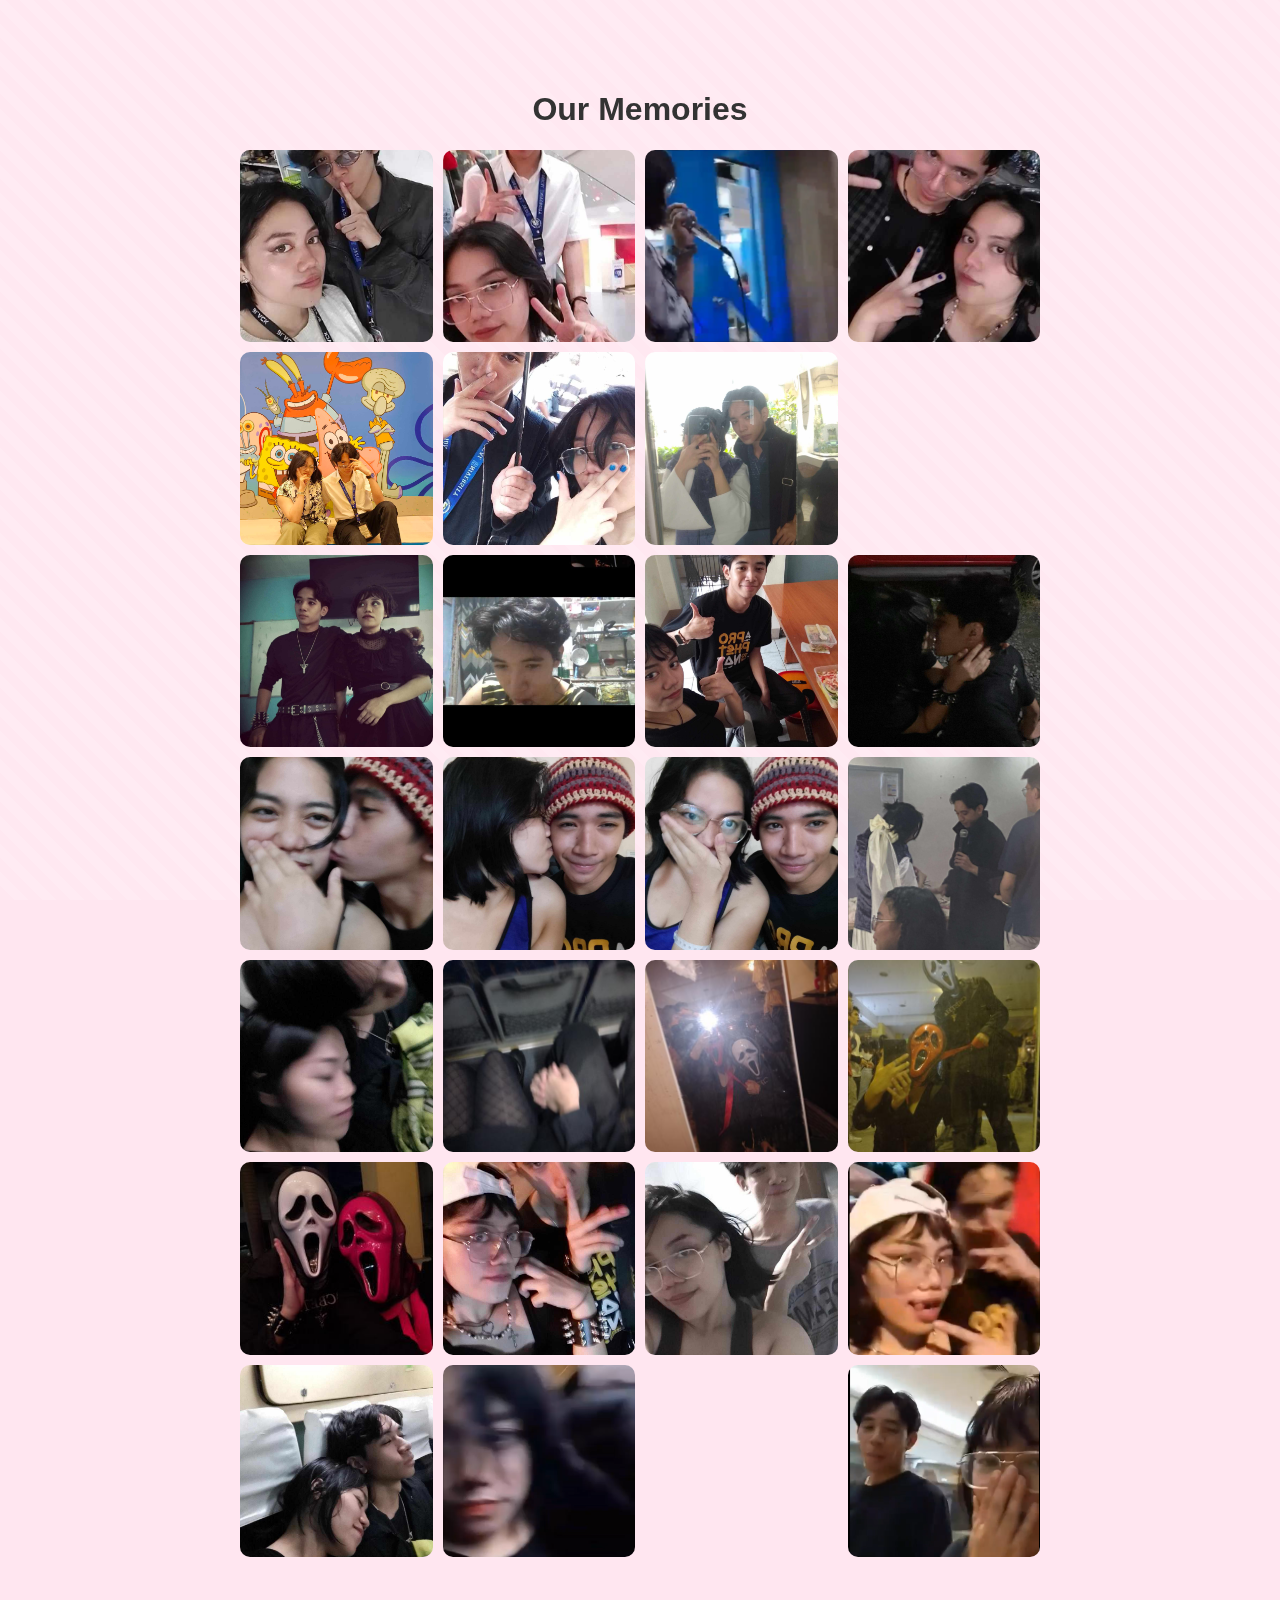
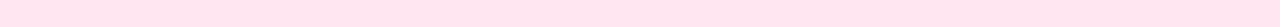
==== memories.html @ e3392d0c "Add files via upload" ====
<!DOCTYPE html>
<html lang="en">
<head>
    <meta charset="UTF-8">
    <meta name="viewport" content="width=device-width, initial-scale=1.0">
    <title>Photo Gallery</title>
    <link rel="stylesheet" href="gallery.css">
</head>
<body>
    <div class="background-animation"></div>
    <div class="gallery-container">
        <h1>Our Memories</h1>
        <div class="photo-grid">
            <div class="photo-frame" style="background-image: url('img1.jpg');" onclick="openModal(0, 'img')"></div>
            <div class="photo-frame" style="background-image: url('img2.jpg');" onclick="openModal(1, 'img')"></div>
			<div class="photo-frame" style="background-image: url('thumbnail1.jpg');" onclick="openModal(6, 'video')"></div> <!-- Thumbnail for video -->
            <div class="photo-frame" style="background-image: url('img3.jpg');" onclick="openModal(2, 'img')"></div>
            <div class="photo-frame" style="background-image: url('img4.jpg');" onclick="openModal(3, 'img')"></div>
            <div class="photo-frame" style="background-image: url('img5.jpg');" onclick="openModal(4, 'img')"></div>
            <div class="photo-frame" style="background-image: url('img6.jpg');" onclick="openModal(5, 'img')"></div>
			<div class="photo-frame" style="background-image: url('thumbnail2.png');" onclick="openModal(7, 'video')"></div> <!-- Thumbnail for video -->
            <div class="photo-frame" style="background-image: url('img7.jpg');" onclick="openModal(8, 'img')"></div>
			<div class="photo-frame" style="background-image: url('img8.jpg');" onclick="openModal(9, 'img')"></div>
			<div class="photo-frame" style="background-image: url('img9.jpg');" onclick="openModal(10, 'img')"></div>
			<div class="photo-frame" style="background-image: url('img10.jpg');" onclick="openModal(11, 'img')"></div>
            <div class="photo-frame" style="background-image: url('img11.jpg');" onclick="openModal(12, 'img')"></div>
			<div class="photo-frame" style="background-image: url('img12.jpg');" onclick="openModal(13, 'img')"></div>
			<div class="photo-frame" style="background-image: url('img13.jpg');" onclick="openModal(14, 'img')"></div>
			<div class="photo-frame" style="background-image: url('img14.jpg');" onclick="openModal(15, 'img')"></div>
			<div class="photo-frame" style="background-image: url('img15.jpg');" onclick="openModal(16, 'img')"></div>
			<div class="photo-frame" style="background-image: url('img16.jpg');" onclick="openModal(17, 'img')"></div>
			<div class="photo-frame" style="background-image: url('img17.jpg');" onclick="openModal(18, 'img')"></div>
			<div class="photo-frame" style="background-image: url('img18.jpg');" onclick="openModal(19, 'img')"></div>
			<div class="photo-frame" style="background-image: url('img19.jpg');" onclick="openModal(20, 'img')"></div>
			<div class="photo-frame" style="background-image: url('img20.jpg');" onclick="openModal(21, 'img')"></div>
			<div class="photo-frame" style="background-image: url('img21.jpg');" onclick="openModal(22, 'img')"></div>
			<div class="photo-frame" style="background-image: url('thumbnail3.jpg');" onclick="openModal(23, 'video')"></div> <!-- Thumbnail for video -->
			<div class="photo-frame" style="background-image: url('img22.jpg');" onclick="openModal(24, 'img')"></div>
			<div class="photo-frame" style="background-image: url('thumbnail4.jpg');" onclick="openModal(25, 'video')"></div> <!-- Thumbnail for video -->
			<div class="photo-frame" style="background-image: url('thumbnail5.png');" onclick="openModal(26, 'video')"></div> <!-- Thumbnail for video -->
			<div class="photo-frame" style="background-image: url('thumbnail7.jpg');" onclick="openModal(27, 'video')"></div> <!-- Thumbnail for video -->
        </div>
    </div>

    <div id="modal" class="modal">
        <div class="modal-content">
            <span class="close" onclick="closeModal()">&times;</span>
            <img id="modalImage" src="" alt="Zoomed Image" style="display: none;">
            <video id="modalVideo" controls style="display: none;">
                <source src="" type="video/mp4">
                Your browser does not support the video tag.
            </video>
            <button class="nav-button prev" onclick="changeMedia(-1)">&#10094;</button>
            <button class="nav-button next" onclick="changeMedia(1)">&#10095;</button>
        </div>
    </div>

    <script src="gallery.js"></script>
</body>
</html>
---- gallery.css ----
body {
    background-color: #ffe6f0;
    color: #333;
    font-family: Arial, sans-serif;
}

.background-animation {
    position: fixed;
    top: 0;
    left: 0;
    width: 100%;
    height: 100%;
    background: repeating-linear-gradient(
        45deg,
        rgba(255, 255, 255, 0.1),
        rgba(255, 255, 255, 0.1) 10px,
        rgba(255, 255, 255, 0.2) 10px,
        rgba(255, 255, 255, 0.2) 20px
    );
    animation: moveBackground 10s linear infinite;
    z-index: -1;
}

@keyframes moveBackground {
    from { background-position: 0 0; }
    to { background-position: 100px 100px; }
}

.gallery-container {
    max-width: 800px;
    margin: 50px auto;
    padding: 20px;
    text-align: center;
}

.photo-grid {
    display: grid;
    grid-template-columns: repeat(4, 1fr);
    gap: 10px;
}

.photo-frame {
    width: 100%;
    padding-bottom: 100%;
    background-size: cover;
    background-position: center;
    cursor: pointer;
    border-radius: 10px;
    transition: transform 0.2s; /* Smooth zoom */
}

.photo-frame:hover {
    transform: scale(1.05); /* Slight zoom on hover */
}

.modal {
    display: none;
    position: fixed;
    z-index: 10;
    left: 0;
    top: 0;
    width: 100%;
    height: 100%;
    background-color: rgba(0, 0, 0, 0.8);
}

.modal-content {
    position: relative;
    width: 80%;
    max-width: 800px;
    margin: auto; /* Center the modal content */
    text-align: center;
    top: 50%; /* Position from the top */
    transform: translateY(-50%); /* Center vertically */
}

.modal-image {
    width: 100%;
    height: auto;
    background-size: cover;
    background-position: center;
    border-radius: 10px;
}

.close {
    position: absolute;
    top: 15px;
    right: 35px;
    color: #fff;
    font-size: 30px;
    cursor: pointer;
    z-index: 20; /* Ensure close button is above other elements */
}

.nav-button {
    color: #fff;
    font-size: 30px;
    cursor: pointer;
    position: absolute;
    top: 50%;
    background-color: rgba(0, 0, 0, 0.5);
    border: none;
    padding: 10px;
    border-radius: 5px;
    transform: translateY(-50%);
    z-index: 15; /* Ensure navigation buttons are above other elements */
}

.prev {
    left: 0;
}

.next {
    right: 0;
}

#modal img, 
#modal video {
    max-width: 100%;
    max-height: 80vh;
    object-fit: contain; /* Ensure the image or video fits well */
    border-radius: 10px; /* Optional: Adds rounded corners */
    margin: auto; /* Center the media horizontally */
    display: block; /* Ensures margin auto works */
}
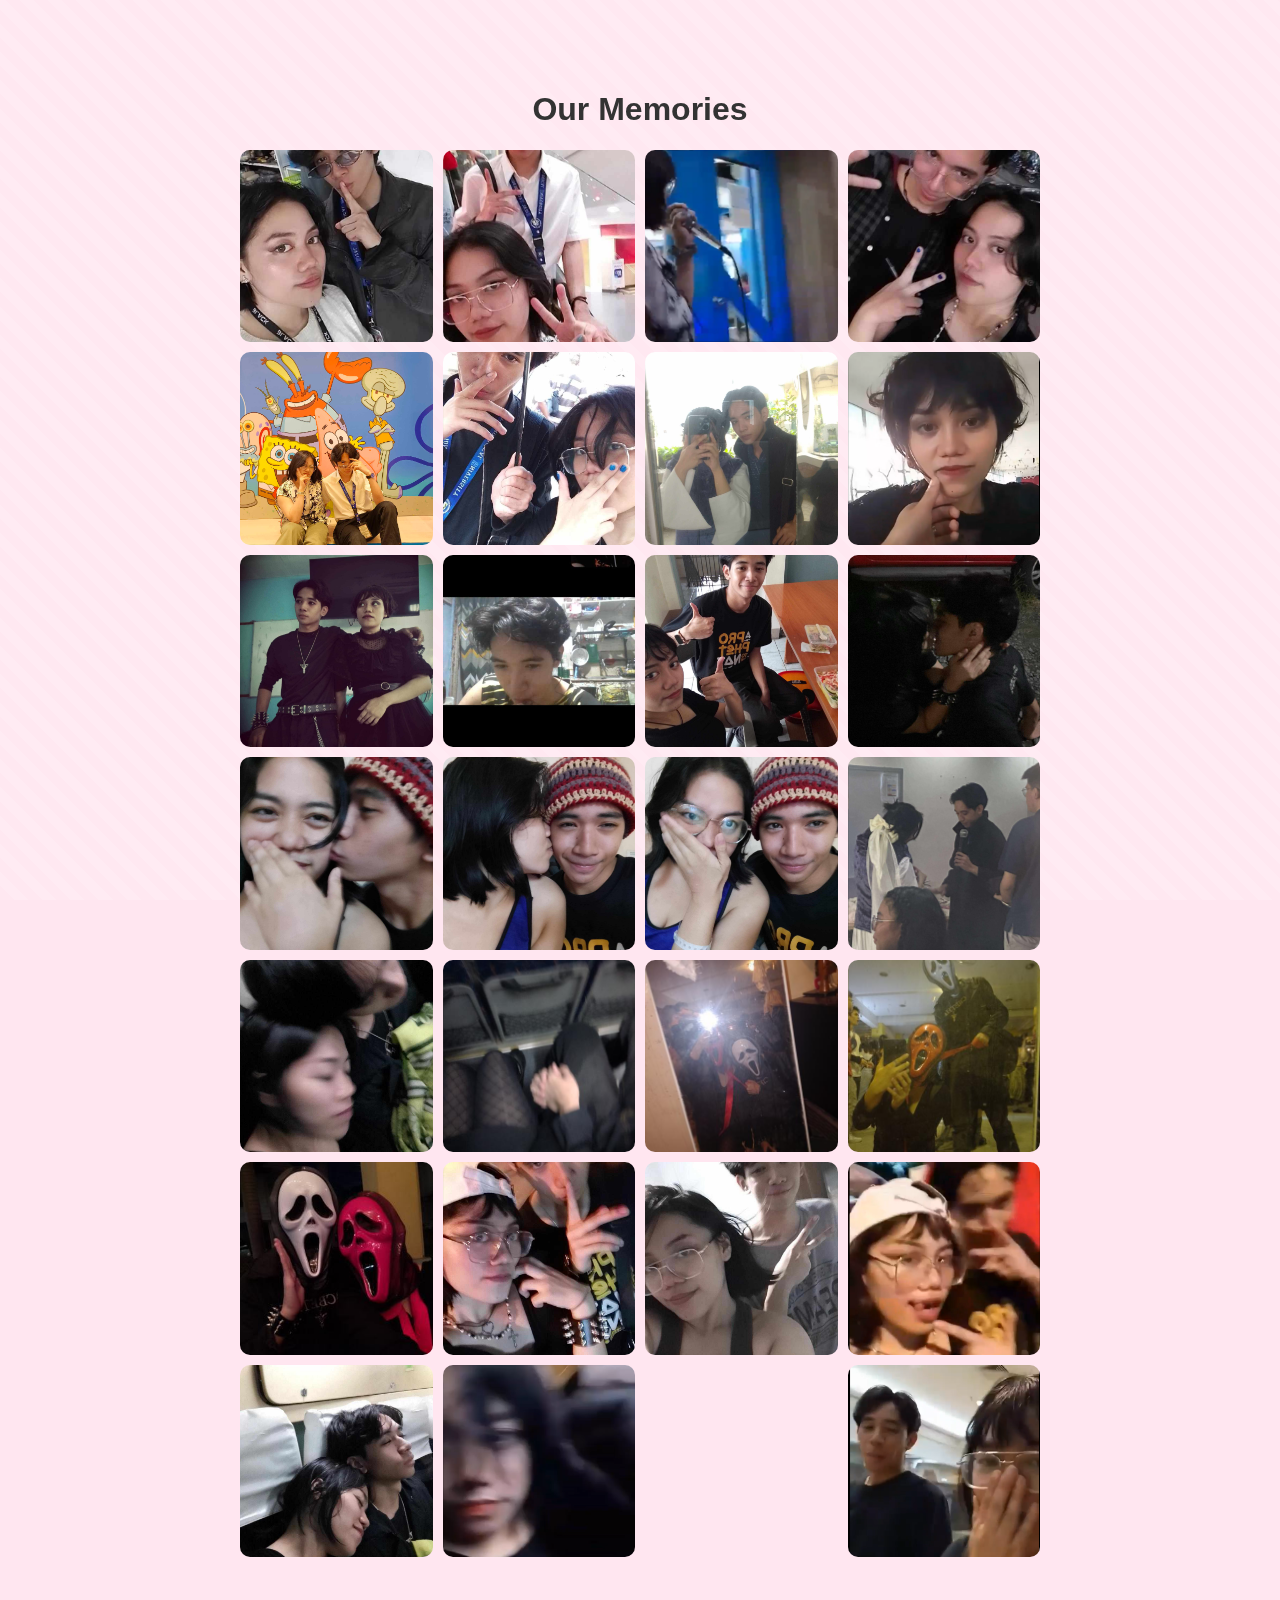
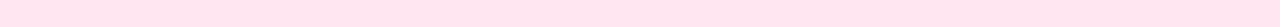
==== commit decb89a8: "Update memories.html" ====
--- a/memories.html
+++ b/memories.html
@@ -37,7 +37,7 @@
 			<div class="photo-frame" style="background-image: url('thumbnail3.jpg');" onclick="openModal(23, 'video')"></div> <!-- Thumbnail for video -->
 			<div class="photo-frame" style="background-image: url('img22.jpg');" onclick="openModal(24, 'img')"></div>
 			<div class="photo-frame" style="background-image: url('thumbnail4.jpg');" onclick="openModal(25, 'video')"></div> <!-- Thumbnail for video -->
-			<div class="photo-frame" style="background-image: url('thumbnail5.png');" onclick="openModal(26, 'video')"></div> <!-- Thumbnail for video -->
+			<div class="photo-frame" style="background-image: url('thumbnail5.jpg');" onclick="openModal(26, 'video')"></div> <!-- Thumbnail for video -->
 			<div class="photo-frame" style="background-image: url('thumbnail7.jpg');" onclick="openModal(27, 'video')"></div> <!-- Thumbnail for video -->
         </div>
     </div>
